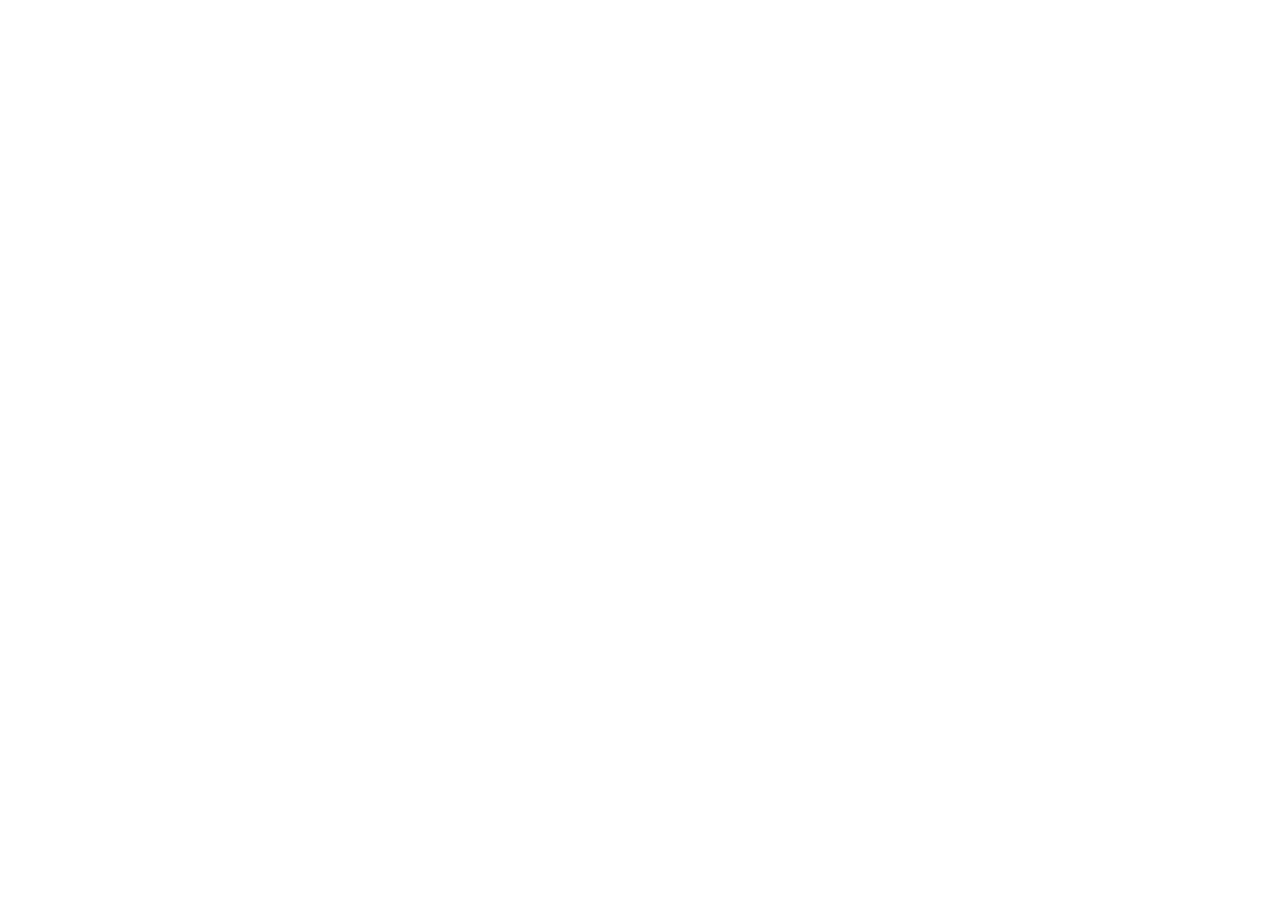
==== index.html @ 08bdfb23 "added the start of all pages" ====
<html lang="en">
<head>
    <meta charset="UTF-8">
    <meta name="viewport" content="width=device-width, initial-scale=1.0">
    <title>Document</title>
    <link rel="stylesheet" href="style.css">
</head>
<body>
    <script src="script.js"></script>
</body>
</html>
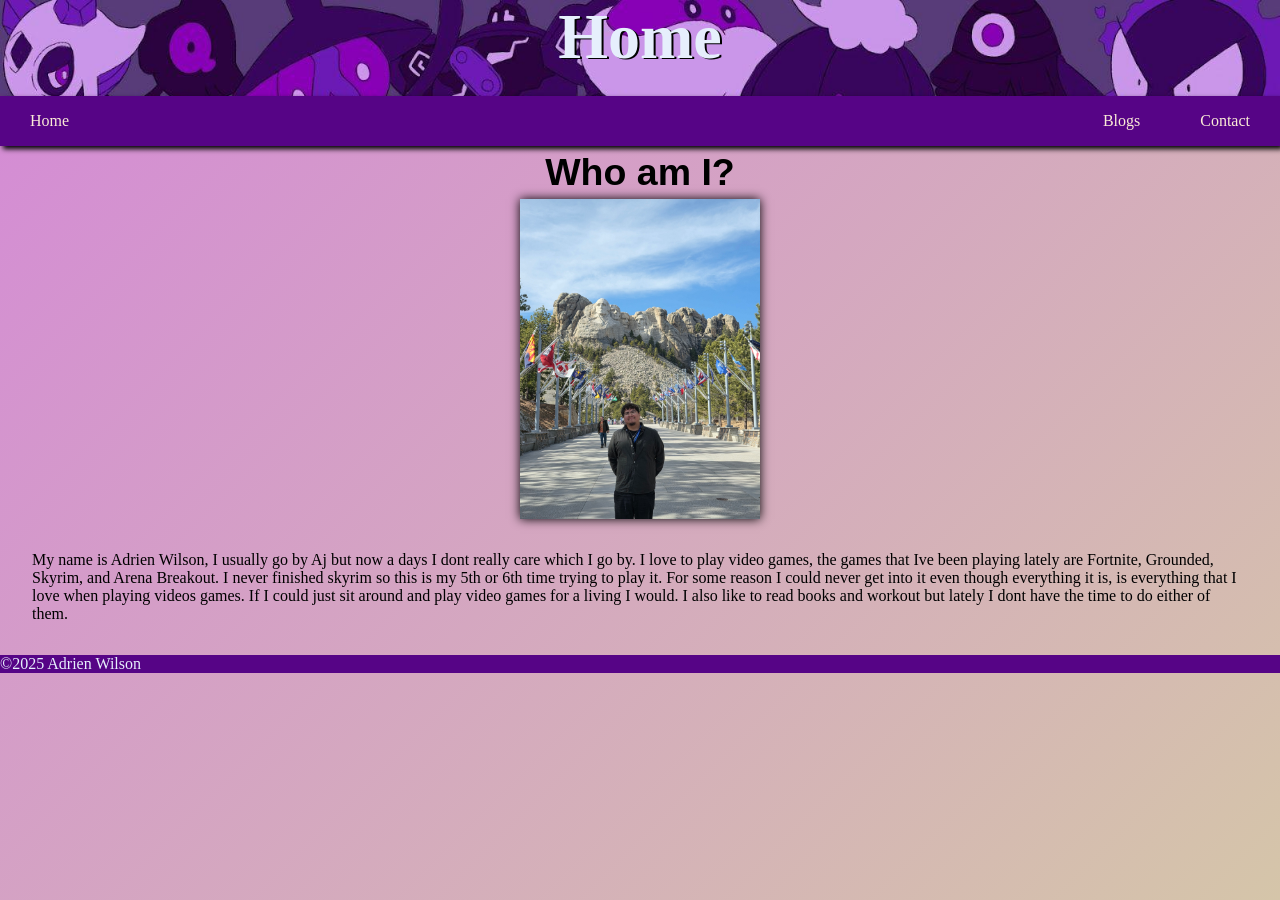
==== commit f87d6c29: "finished I think" ====
--- a/index.html
+++ b/index.html
@@ -6,6 +6,26 @@
     <link rel="stylesheet" href="style.css">
 </head>
 <body>
+    <header>
+    <h1>Home</h1>
+    </header>
+    <nav class="navbar">
+        <ul>
+            <li><a href="index.html">Home</a></li>
+            <li><a href="bloglist.html">Blogs</a></li>
+            <li><a href="contact.html">Contact</a></li>
+        </ul>
+    </nav>
+    <main>
+    <div class="whoami">
+    <h2>Who am I?</h2>
+    </div>
+    <div class="imgcontainer">
+        <img src="images/me at rushmore.jpg" alt="" id="images">
+    </div>
+    <p>My name is Adrien Wilson, I usually go by Aj but now a days I dont really care which I go by. I love to play video games, the games that Ive been playing lately are Fortnite, Grounded, Skyrim, and Arena Breakout. I never finished skyrim so this is my 5th or 6th time trying to play it. For some reason I could never get into it even though everything it is, is everything that I love when playing videos games. If I could just sit around and play video games for a living I would. I also like to read books and workout but lately I dont have the time to do either of them. 
+    </main>
+    <footer>&copy;2025 Adrien Wilson</footer>
     <script src="script.js"></script>
 </body>
 </html>
--- a/style.css
+++ b/style.css
@@ -0,0 +1,231 @@
+*{
+    margin: 0px;
+    padding: 0px;
+}
+
+body{
+    min-height: 100vh;
+    background-image: linear-gradient(135deg, #d489d7, #d5c5a9);
+}
+
+h1{
+    font-size: 4rem;
+    text-align: center;
+    text-shadow: 2px 1px #000;
+    background-color: #e6effc;
+    color: #e6effc;
+    background-image: url(images/ghostbanner.jpg);
+    background-size: cover;
+    height: 6rem;
+}
+
+h2{
+    padding: 5px 20px;
+    font-family: 'Franklin Gothic Medium', 'Arial Narrow', Arial, sans-serif;
+}
+
+h3{
+    padding: 15px;
+    text-align: center;
+}
+
+p{
+    padding: 2rem;
+}
+
+.whoami {
+    font-size: 25px;
+    text-align: center;
+}
+
+nav{
+    background-color: rgb(86, 4, 134);
+    box-shadow: 3px 3px 5px rgb(0, 0, 0.1);
+}
+
+nav ul{
+    width: 100%;
+    list-style: none;
+    display: flex;
+    justify-content: flex-end;
+    align-items: center;
+}
+
+nav li{
+    height: 50px;
+}
+
+nav a{
+    height: 50px;
+    color: antiquewhite;
+    text-decoration: none;
+    padding: 0 30px;
+    display: flex;
+    align-items: center;
+} 
+
+nav a:hover{
+    background-color: rgb(143, 60, 194)
+}
+
+nav li:first-child{
+    margin-right: auto;
+}
+
+.blogcard{
+    background: linear-gradient(135deg, #d489d7, #d5c5a9);
+    border-radius: 10px;
+    box-shadow: 0px 0px 10px rgba(0,0,0,0.2);
+    overflow: hidden;
+    width: 30rem;
+    max-width: 80rem;
+    margin: 4rem auto;
+}
+
+.blogimage{
+    height: 250px;
+    background-image: url(images/coding.webp);
+    background-repeat: no-repeat;
+    background-size: cover;
+    background-position: center;
+}
+
+.blogimagetwo{
+    height: 250px;
+    background-image: url(images/Blog-Post_Video-Games-1280x720.jpg);
+    background-repeat: no-repeat;
+    background-size: cover;
+    background-position: center;
+}
+
+.blogimagethree{
+    height: 250px;
+    background-image: url(images/Movie-Theater-Film-Cinema-Exhibition-Placeholder.webp);
+    background-repeat: no-repeat;
+    background-size: cover;
+    background-position: center;
+}
+
+.blogcontent{
+    padding: 20px;
+    color: lavender;
+}
+
+.blogcontent h2{
+    font-size: 20px;
+    margin: 20px 0px;
+}
+
+.blogcontent p{
+    font-size: 18px;
+    margin: 20px 0px;
+}
+.readmorebutton a{
+    display: inline-block;
+    background-color: #d489d7;
+    color: #000;
+    text-decoration: none;
+    padding: 10px 20px;
+    border-radius: 5px;
+    transition: 0.3s ease;
+}
+
+.readmorebutton a:hover{
+    background-color: #000;
+    color:#d489d7
+}
+img{
+    display: block;
+    margin: auto;
+    height: 20rem;
+    box-shadow: 0px 0px 10px #000;
+    
+} 
+
+footer{
+    background-color: rgb(86, 4, 134);
+    color: #e6effc;
+}
+
+.contact{
+    min-height: 100vh;
+    padding-top: 100px;
+    padding-bottom: 100px;
+    background-image: linear-gradient(135deg, #d489d7, #d5c5a9);
+}
+
+.container {
+    max-width: 1200px;
+    margin: 0 auto;
+    padding-left: 32px;
+    padding: 32px;
+}
+form {
+    display: grid;
+    grid-template-columns: 1fr;
+    grid-gap: 16px;
+    background-color: azure;
+    padding: 32px;
+    border-radius: 16px;
+    box-shadow: 0px 6px 12px rgba(0,0,0,0.2);
+
+    @media (min-width:760px) {
+        grid-template-columns: repeat(2, 1fr);
+    }
+}
+
+.formgroup {
+
+    &.full {
+        grid-column: 1 / -1;
+    }
+    label {
+        display: block;
+        margin-bottom: 5px;
+        color: #888;
+        font-size: 14px;
+    }
+}
+
+.formelement {
+    appearance: none;
+    outline: none;
+    border: none;
+
+    display: block;
+    width: 100%;
+
+    border-radius: 8px;
+    padding: 12px 16px;
+    background-color: #f3f3f3;
+}
+
+textarea {
+    resize: none;
+    min-height: 100px;
+}
+
+.submit a{
+    grid-column: 1 / -1;
+    text-align: right;
+
+        appearance: none;
+        border: none;
+        outline: none;
+        background: none;
+
+        padding: 12px 16px;
+        background-color: #d489d7;
+        border-radius: 8px;
+        color: #000;
+
+        &:hover {
+            background-color: #000;
+            color: #d489d7;
+        }   
+}
+
+.thanks {
+    text-align: center;
+    font-size: 8rem;
+}
